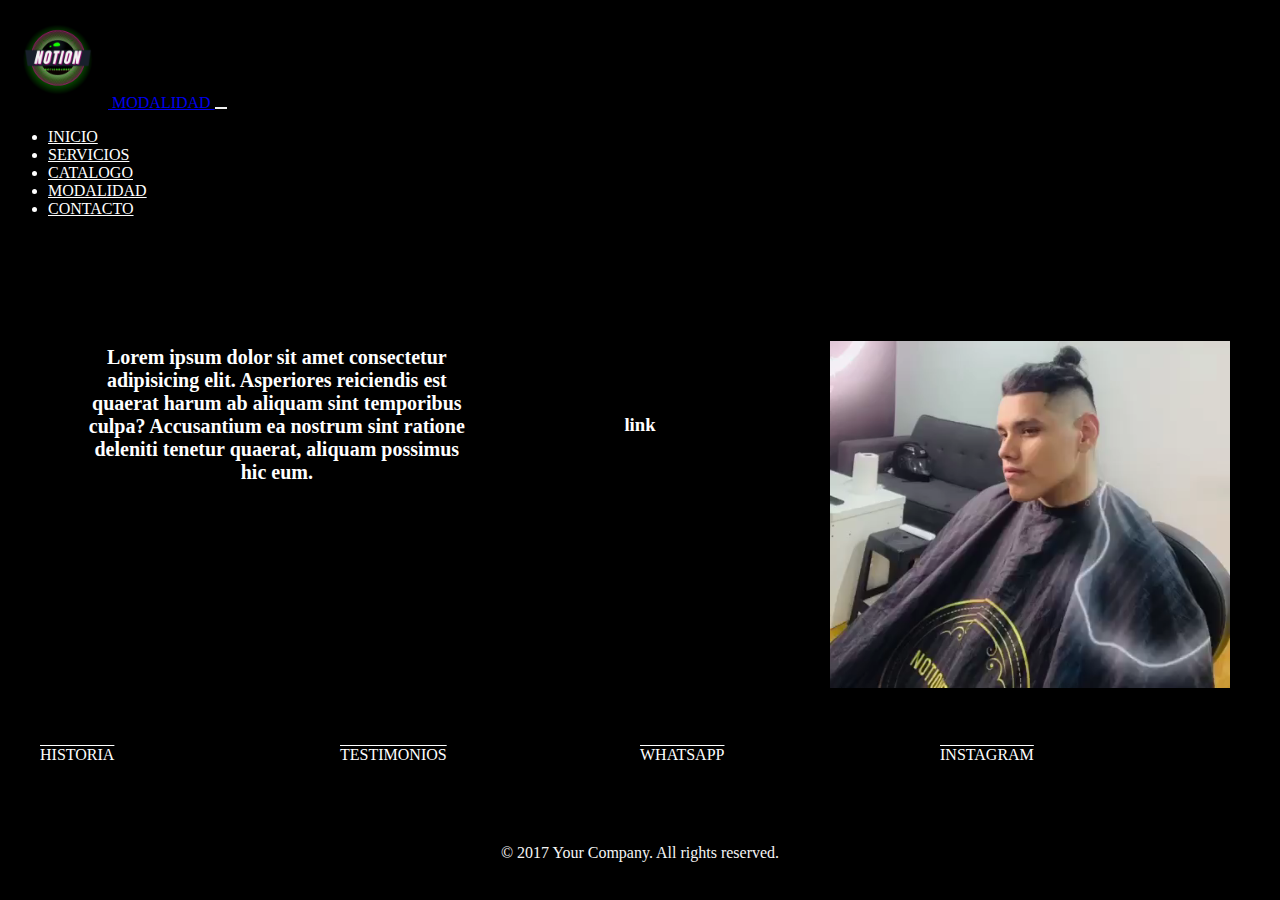
==== pages/modalidad.html @ 94e32a24 "agregando archivos de mi proyecto" ====
<!DOCTYPE html>
<html lang="en">
<head>
    <meta charset="UTF-8">
    <meta name="viewport" content="width=device-width, initial-scale=1.0">
   <!-- link de BT -->
  <link href="https://cdn.jsdelivr.net/npm/bootstrap@5.3.0/dist/css/bootstrap.min.css" rel="stylesheet" integrity="sha384-9ndCyUaIbzAi2FUVXJi0CjmCapSmO7SnpJef0486qhLnuZ2cdeRhO02iuK6FUUVM" crossorigin="anonymous">

    <!--link de mi css-->
 <link rel="stylesheet" href="../css/main.css">

</head>
   <title>modalidad</title>
<body>
    <header>
        <nav class="navbar navbar-expand-lg   navbar navbar-dark " >
            <div class="container-fluid">
              <a class="navbar-brand" href="./modalidad.html">
                <img class="logo-notion" src="../img/logo.png" alt="logo"> MODALIDAD
              </a>
              <button class="navbar-toggler " type="button" data-bs-toggle="collapse" data-bs-target="#navbarSupportedContent" aria-controls="navbarSupportedContent" aria-expanded="false" aria-label="Toggle navigation">
                <span class="navbar-toggler-icon "></span>
              </button>
              <div class="collapse navbar-collapse" id="navbarSupportedContent">
                <ul class="navbar-nav ms-auto mb-2 mb-lg-0">
                  <li class="nav-item">
                    <a class="nav-link color-link" aria-current="page" href="../index.html">INICIO</a>
                  </li>
                  <li class="nav-item">
                    <a class="nav-link color-link" href="./servicios.html">SERVICIOS</a>
                  </li>
                  <li class="nav-item">
                    <a class="nav-link color-link" aria-current="page" href="./catalogo.html">CATALOGO</a>
                  </li>
                  <li class="nav-item">
                    <a class="nav-link color-link" aria-current="page" href="./modalidad.html">MODALIDAD</a>
                  </li>
                  <li class="nav-item">
                    <a class="nav-link color-link" aria-current="page" href="./contacto.html">CONTACTO</a>
                  </li>
                  
                </ul>
              </div>
            </div>
          </nav>
   

        
    </header>
  <!--aca una breve explicacion de porque es mejor trabajar por turnos para minimizar tiempo de espera asi los clientes tienen mas tiempo en su dia a dia y solo tardarian de 20 a 45min por un buen corte de cabello-->
    <main class="main-mod">
        <h2 class="explicacion">
            <p class="p-mod">Lorem ipsum dolor sit amet consectetur adipisicing elit. Asperiores reiciendis est quaerat harum ab aliquam sint temporibus culpa? Accusantium ea nostrum sint ratione deleniti tenetur quaerat, aliquam possimus hic eum.</p>
        </h2>
        <!--futuro link de mi manera de trabajar por turnos-->
        <h3 class="mod-link">link</h3>

        <video class=" vid-mod" src="../video/video.mp4">video</video>

    </main>

    <section>
            
     <div class="menu">HISTORIA</div>
     <div class="menu">TESTIMONIOS</div>
     <div class="menu">WHATSAPP</div>
     <div class="menu">INSTAGRAM</div>
   
        
    </section>
    <footer>
      <h5></h5> © 2017 Your Company.  All rights reserved.
    </footer>
    <script src="https://cdn.jsdelivr.net/npm/bootstrap@5.3.0/dist/js/bootstrap.bundle.min.js" integrity="sha384-geWF76RCwLtnZ8qwWowPQNguL3RmwHVBC9FhGdlKrxdiJJigb/j/68SIy3Te4Bkz" crossorigin="anonymous"></script>
</body>
</html>
---- css/main.css ----
.navbar-toggler {
   border: none 
}

.navbar{
    color: white;
}

li .color-link{
    color: white;
}

li .color-link:hover{
    background-color: #6BDD1B;
    color: white;
    text-decoration:underline
} 

 .logo-notion {
   width: 100px;
 }

 .container-fluid{
    background-color: black;
 }

/*ëstilos de home*/
 /* estilos de main clase contenedor */

 main .contenedor {

    height: 150vh;
    display: grid;
    grid-template-columns: 1fr;
    grid-template-rows: repeat(3, 30%);
    gap: 0.5rem;
    margin: 4rem, 2rem, 4rem, 2rem;
 }

 main .contenedor .img-dos, .img-cinco{
display: none;
 }
 main div img{
    width: 100%;
    height: 100%;
    object-fit: cover;
 }

/*estilos de footer*/

footer {
    margin-top: 3rem;
    text-align: center;
    color: whitesmoke;
}

/*estilos de section*/

 section {

    color: white;
    display: grid;
    padding: 2rem;
    text-decoration:overline;
    justify-content: center;
    grid-template-columns: repeat(4, 1fr);
    grid-template-rows: repeat(1, 1fr);
   
 }

/*mq de mobile*/
@media screen  and (max-width: 800px) {

    body{
        background-color: black ; }

/*estilos de catalogo*/
    .catalogo-img .catg-img { 
        
    display: grid;
    grid-template-columns: repeat(1,1fr);
    gap: 0.5rem;
    width: 100%;
    margin: auto;
    padding: 20px;}


    /*estilos de servicios mobile */
    .main-servi{
    
        padding: 50px;
        display: grid;
        grid-template-columns: 1;
        grid-template-rows: repeat(4, 20);
        gap: 3rem;
        align-items: center;
    }   
    
    .img-serv {
        width: 200px;
        height: 200px;
        margin-left: 20%;
        border-radius: 20%;
    }
    main p{
        color: white;
        margin: auto;
        align-items: center;
    }
    /*estilos de modalidad mobile*/
    .main-mod {
        
        display: grid;
        grid-template-columns: 1;
        margin: 4rem, 2rem, 4rem, 2rem;
        justify-content: center;
        
    }
    .explicacion {
        text-align: justify;
        text-align: center;
        color: white;
        width: 100%;
        height: 100%;
    }
   .mod-link{
    text-align: center;
    margin: 8px 0 0 0;
    color: white;
   }
   .p-mod{
    text-align: center;
    margin-top: 3px;
    padding: 3rem 4rem 0 4rem;
    width: 500px;
    
   
   }
   .vid-mod{
    align-items: center;
    margin: 0 4rem 4rem 4rem;
    padding: 1rem  4rem 0 4rem;
  
   }
/*estilos de Contacto */

.style-contact {

    display: grid;
    grid-template-columns: 100%;
    grid-template-columns: ;
    justify-content: center;
    background-color: rgb(0, 0, 0);
    align-items: center;
    gap: 2rem;
}

.p-contacto {
text-align: center;
width: 300px;
min-height: 200px;
font-size: 20px;


}
form{
 
    color: white;
    text-align: center;
    font-size: small;
  
}
.botton{
 background-color: blue;
 color: white;

 
}
.botton-red{
    background-color: red;
    color: white;
}
.img-contac {
     
    display: none;

}
.img-contac-1{

    display: none;

}
label {
    background-color: black;
    color: white;
}
input {
    background-color: black;
    color: white;
}
      
}

/*mq de tablet*/
@media screen  and (min-width: 800px) {
    body{
    background-color: rgb(0, 0, 0) ;}

    .catalogo-img {

     display: grid;
    grid-template-columns: repeat(3,1fr);
    grid-template-rows: 250px;
    grid-gap: 3px;
    margin: auto;
    width: 90%;
}
main .contenedor {
    height: 200vh;
    grid-template-columns: repeat(2, 5fr);
    grid-template-rows: repeat(3, 20 %);
}

main .contenedor .img-dos {
    display: block;


}
/*estilos de servicios tablet*/
.main-servi{
    
    padding: 50px;
    display: grid;
    grid-template-columns: 1;
    grid-template-rows: repeat(4, 20);
    gap: 3rem;
    align-items: center;
}   

.img-serv {
    width: 400px;
    height: 400px;
    margin-left: 20%;
    border-radius: 20%;
}
main p{
    color: white;
    margin: auto;
    align-items: center;
}

/*estilos de modalidad tablet*/
.main-mod {
    
    display: grid;
    grid-template-columns: 1;
    margin: 4rem, 2rem, 4rem, 2rem;
    justify-content: center;
    
}
.explicacion {
    text-align: justify;
    text-align: center;
    color: white;
    width: 100%;
    height: 100%;
}
.mod-link{
text-align: center;
margin: 8px 0 0 0;
color : white;
}
.p-mod{
text-align: center;
margin-top: 1px;
padding: 1rem;
width: 700px;}


.vid-mod{
align-items: center;
margin: 0 4rem 4rem 4rem;
padding: 1rem  4rem 0 4rem;

}

/*estilos de Contacto tablettt*/

.style-contact {

    display: grid;
    grid-template-columns: 100%;
    grid-template-columns: ;
    justify-content: center;
    background-color: rgb(0, 0, 0);
    align-items: center;
}

.p-contacto {
text-align: center;
width: 300px;
min-height: 200px;
font-size: 20px;


}
form{
 
    color: white;
    text-align: center;
    font-size: small;
  
}
.botton{
 background-color: blue;
 color: white;
 
}
.botton-red{
    background-color: red;
    color: white;
}
.img-contac {
    width: 300px;
    height:300px ;
    margin-left: 33%;
    margin-top: 1rem;
    margin-bottom: 1rem; 
    display: grid;
    border-radius: 20%;

}
.img-contac-1{

    display: none;

}
label {
    background-color: black;
    color: white;
}
input {
    background-color: black;
    color: white;
}
}
    

/*mq de desktop */
@media screen and (min-width: 1024px) {
    body {
      
        background-color: black;
    }
main .contenedor .img-dos, .img-cinco {
    display: block;
}
.contenedor {
    height: 100vh;
    grid-template-columns: repeat(3, 1fr);
    grid-template-rows: 35% 35% 30%;
    margin: auto;
}

main .contenedor .img-uno, .img-tres{
    grid-row: span 2;       
    
}
main .contenedor .img-cuatro{
    grid-column: span 1;
    
}
main .contenedor .img-cinco{
    grid-column: span 3;

}

/*estilos de catalogo laptop*/

 .catalogo-img  {

    width: 100%;
    max-width: 1000px;
    margin: auto;
    margin-top: 5px;
    margin-bottom: 5px;
    display: grid;
    grid-template-columns: repeat(3,1fr);
    grid-template-rows: 250px;
    grid-gap: 7px;
}
.catalogo-img .catg-img {
    width: 100%;
    height: 100%;
    object-fit: cover;

}
.catalogo-img :nth-child(2){
    grid-column-start: span 2;
}
.catalogo-img :nth-child(9){
    grid-row-start: span 3;

}
/*estilos de servicios laptop*/
.main-servi{
    
    padding: 50px;
    display: grid;
    grid-template-columns: repeat(2, 1fr);
    grid-template-rows: repeat(4, 1fr);
    gap: 3rem;
}   

.img-serv {
    width: 400px;
    height: 400px;
    margin-left: 7rem;
}
main p{
    color: white;
    margin: auto;
    align-items: center;
}
/*estilos de modalidad laptop */

.explicacion {
    text-align: justify;
    text-align: center;
}

/*estilos de modalidad laptop*/

.main-mod {
    background-color: rgb(0, 0, 0);
    display: grid;
    grid-template-columns: repeat(3,30%);
    margin: 4rem, 2rem, 4rem, 2rem;
    justify-content: center;
    
}
.explicacion {
    text-align: justify;
    text-align: center;
    color: white;
    height: 100%;
    margin: 2rem 0 0 0
}
.mod-link{
text-align: center;
margin: 10rem 0 0 0;
color: white;

padding: 20px;
}
.p-mod{

text-align: center;
width: 100%;
font-size: 20px;
margin-top: 4rem;

}

.vid-mod{
   
 
    margin: 5rem 0 0 0;
    padding: 0%;
    width: 400px;
    height: 400px;
}


/*estilos de Contacto laptop*/

.style-contact {

    display: grid;
    grid-template-columns: 50% 50%;
    grid-template-columns: ;
    justify-content: center;
    background-color: rgb(0, 0, 0);
    align-items: center;
}

.p-contacto {
text-align: center;
width: 300px;
min-height: 200px;
font-size: 20px;


}
form{
 
    color: white;
    text-align: center;
    font-size: small;
   
}
.botton{
 background-color: blue;
 color: white;
 
}
.botton-red{
    background-color: red;
    color: white;
}
.img-contac {
    width: 300px;
    height:300px ;
    margin-left: 12rem;
    margin-top: 1rem;
    margin-bottom: 1rem; 
    display: grid;
    border-radius: 20%;

}
.img-contac-1{
    width: 300px;
    height:300px ;
    margin-left: 12rem;
    margin-top: 2rem;
    display: grid;
    border-radius: 20%;

}
label {
    background-color: black;
    color: white;
}
input {
    background-color: black;
    color: white;
}
}
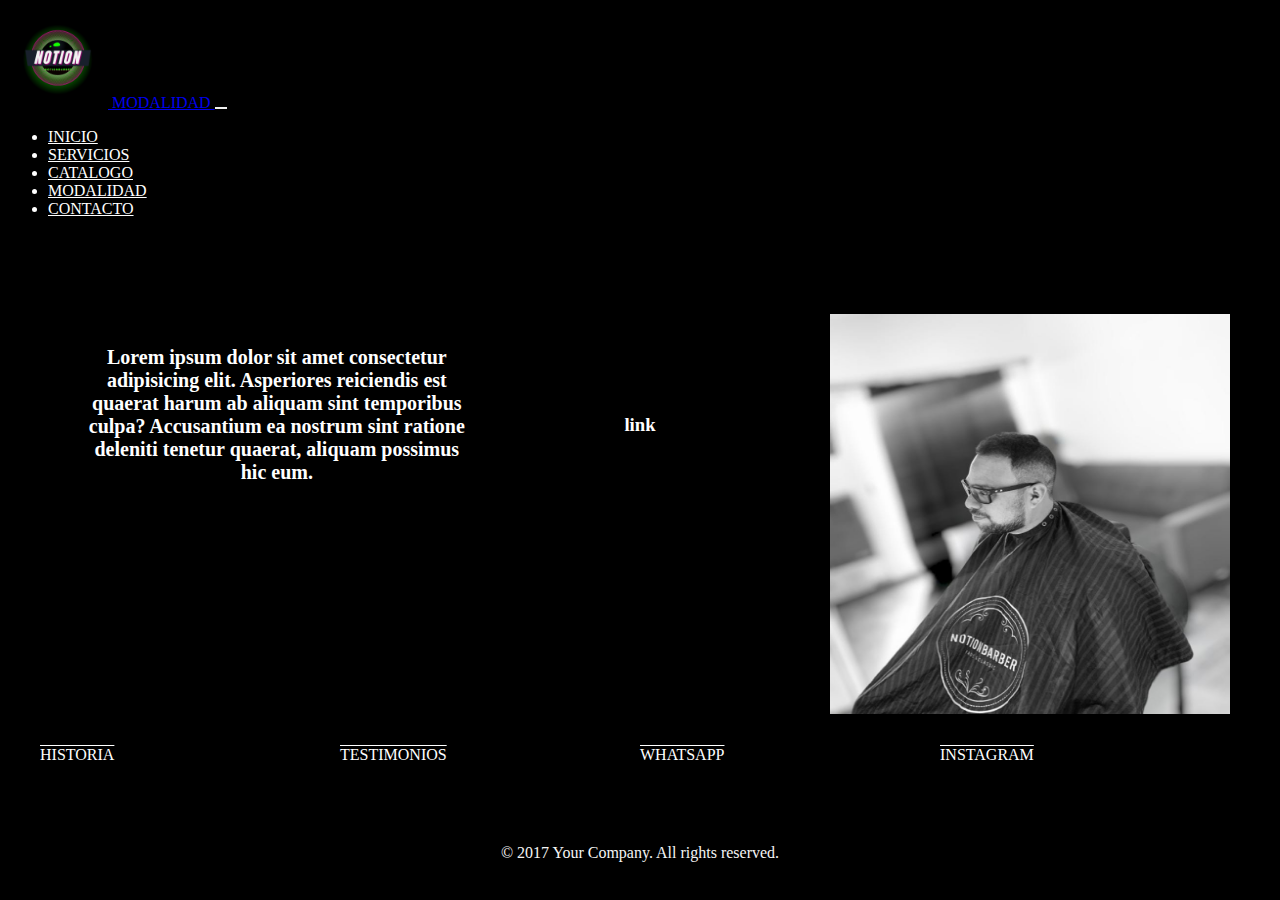
==== commit 416dc294: "tratando de agregar imagen" ====
--- a/pages/modalidad.html
+++ b/pages/modalidad.html
@@ -55,7 +55,7 @@
         <!--futuro link de mi manera de trabajar por turnos-->
         <h3 class="mod-link">link</h3>
 
-        <video class=" vid-mod" src="../video/video.mp4">video</video>
+        <img  class=" vid-mod" src="../img/video.jpeg" alt=" imagen representativa del video">
 
     </main>
 
--- a/css/main.css
+++ b/css/main.css
@@ -139,8 +139,12 @@
    }
    .vid-mod{
     align-items: center;
-    margin: 0 4rem 4rem 4rem;
-    padding: 1rem  4rem 0 4rem;
+    padding: 10px ;
+    width: 300px;
+    height: 300px;
+    margin-left: 20%;
+
+
   
    }
 /*estilos de Contacto */
@@ -280,8 +284,10 @@
 
 .vid-mod{
 align-items: center;
-margin: 0 4rem 4rem 4rem;
-padding: 1rem  4rem 0 4rem;
+margin-left: 30%;
+padding: 10px ;
+width: 300px;
+height: 300px;
 
 }
 
